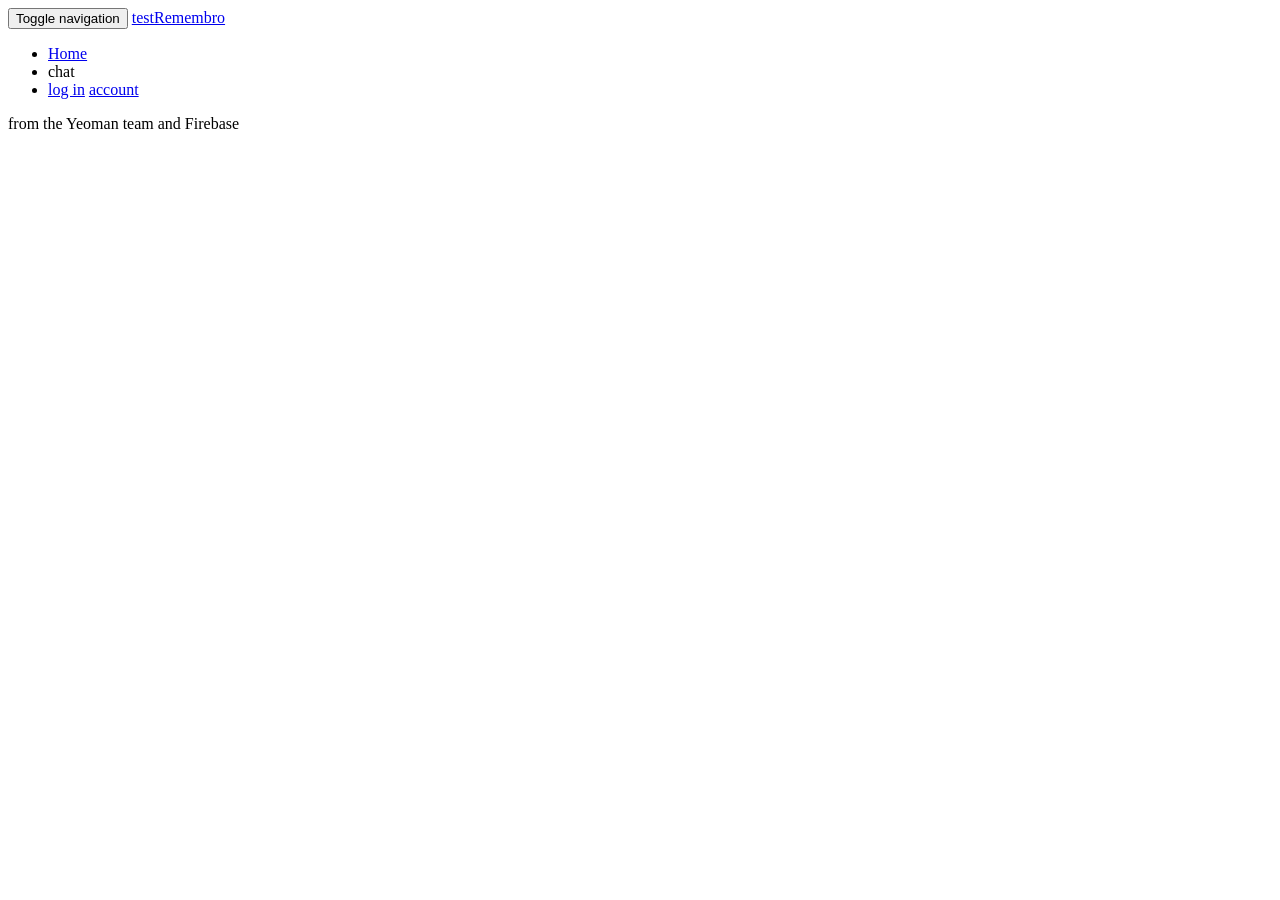
==== app/index.html @ 1100f84f "initial" ====
<!doctype html>
<html class="no-js">
  <head>
    <meta charset="utf-8">
    <title></title>
    <meta name="description" content="">
    <meta name="viewport" content="width=device-width">
    <!-- Place favicon.ico and apple-touch-icon.png in the root directory -->
    <!-- build:css(.) styles/vendor.css -->
    <!-- bower:css -->
    <!-- endbower -->
    <!-- endbuild -->
    <!-- build:css(.tmp) styles/main.css -->
    <link rel="stylesheet" href="styles/main.css">
    <!-- endbuild -->
  </head>
  <body ng-app="testRemembroApp">
    <!--[if lt IE 7]>
      <p class="browsehappy">You are using an <strong>outdated</strong> browser. Please <a href="http://browsehappy.com/">upgrade your browser</a> to improve your experience.</p>
    <![endif]-->

    <!-- Add your site or application content here -->
    <div class="header" ng-cloak="">
      <div class="navbar navbar-default" role="navigation">
        <div class="container">
          <div class="navbar-header">

            <button type="button" class="navbar-toggle collapsed" data-toggle="collapse" data-target="#js-navbar-collapse">
              <span class="sr-only">Toggle navigation</span>
              <span class="icon-bar"></span>
              <span class="icon-bar"></span>
              <span class="icon-bar"></span>
            </button>

            <a class="navbar-brand" href="#/">testRemembro</a>
          </div>

          <div class="collapse navbar-collapse" id="js-navbar-collapse">

            <ul class="nav navbar-nav">
              <li class="active"><a href="#/">Home</a></li>
              <!-- //angularfire -->
              <li><a ng-href="#/chat">chat</a></li>
              <li>
              <a ng-hide-auth="" href="#/login">log in</a>
              <a ng-show-auth="" href="#/account">account</a>
            </li>

            </ul>
          </div>
        </div>
      </div>
    </div>

    <div class="container">
    <div ng-view=""></div>
    </div>

    <div class="footer">
      <div class="container">
        <p><span class="glyphicon glyphicon-heart"></span> from the Yeoman team and Firebase</p>
      </div>
    </div>


    <!-- Google Analytics: change UA-XXXXX-X to be your site's ID -->
     <script>
       !function(A,n,g,u,l,a,r){A.GoogleAnalyticsObject=l,A[l]=A[l]||function(){
       (A[l].q=A[l].q||[]).push(arguments)},A[l].l=+new Date,a=n.createElement(g),
       r=n.getElementsByTagName(g)[0],a.src=u,r.parentNode.insertBefore(a,r)
       }(window,document,'script','//www.google-analytics.com/analytics.js','ga');

       ga('create', 'UA-XXXXX-X');
       ga('send', 'pageview');
    </script>

    <!-- build:js(.) scripts/vendor.js -->
    <!-- bower:js -->
    <!-- endbower -->
    <!-- endbuild -->

        <!-- build:js({.tmp,app}) scripts/scripts.js -->
        <script src="scripts/app.js"></script>
        <script src="scripts/controllers/main.js"></script>
        <script src="scripts/angularfire/config.js"></script>
        <script src="scripts/angularfire/firebase.ref.js"></script>
        <script src="scripts/controllers/chat.js"></script>
        <script src="scripts/filters/reverse.js"></script>
        <script src="scripts/angularfire/auth.js"></script>
        <script src="scripts/controllers/login.js"></script>
        <script src="scripts/controllers/account.js"></script>
        <script src="scripts/directives/ngShowAuth.js"></script>
        <script src="scripts/directives/ngHideAuth.js"></script>
        <script src="scripts/routes.js"></script>
        <!-- endbuild -->
</body>
</html>
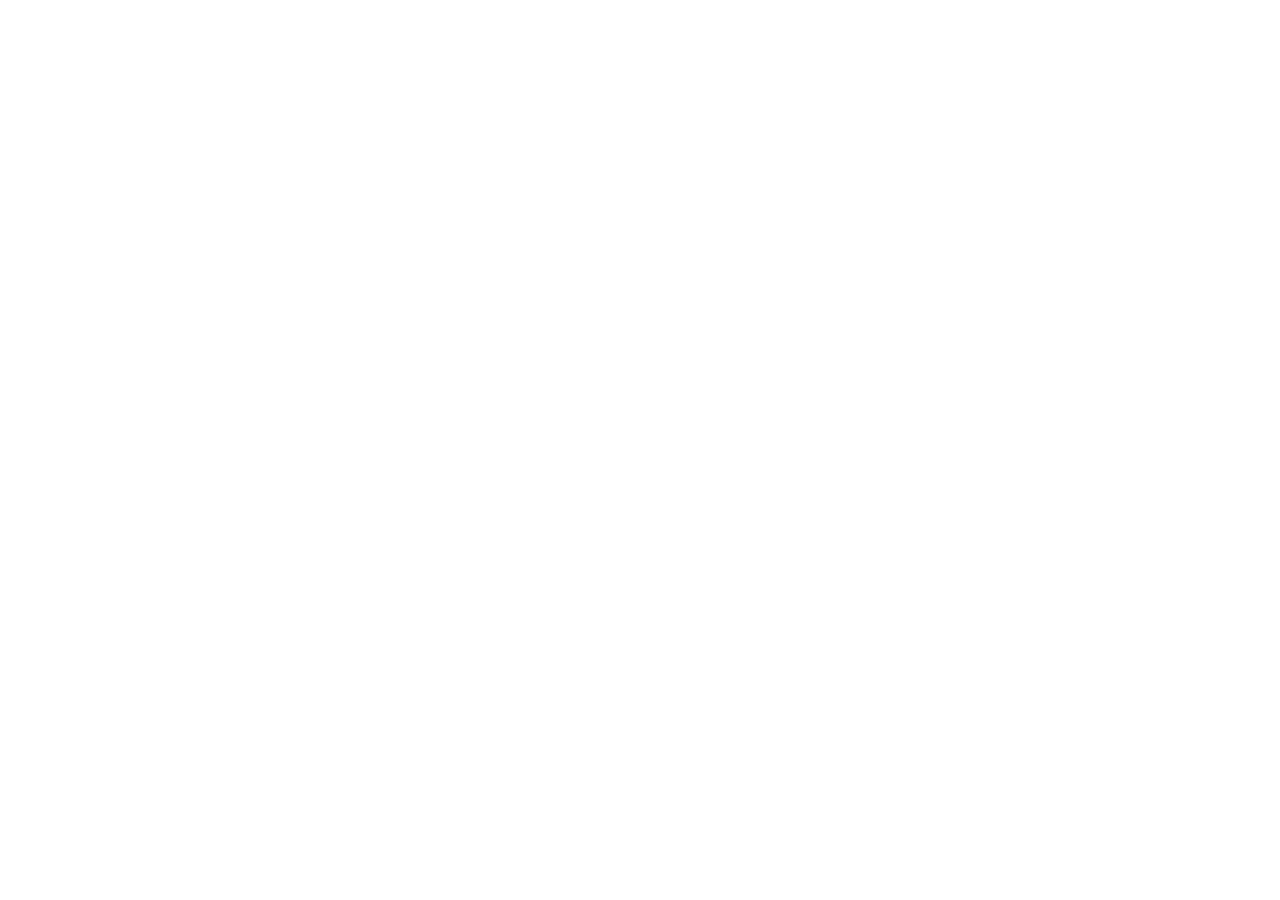
==== commit 02b9a1ab: "updating" ====
--- a/app/index.html
+++ b/app/index.html
@@ -8,6 +8,7 @@
     <!-- Place favicon.ico and apple-touch-icon.png in the root directory -->
     <!-- build:css(.) styles/vendor.css -->
     <!-- bower:css -->
+    <link rel="stylesheet" href="bower_components/bootstrap/dist/css/bootstrap.css" />
     <!-- endbower -->
     <!-- endbuild -->
     <!-- build:css(.tmp) styles/main.css -->
@@ -19,48 +20,8 @@
       <p class="browsehappy">You are using an <strong>outdated</strong> browser. Please <a href="http://browsehappy.com/">upgrade your browser</a> to improve your experience.</p>
     <![endif]-->
 
-    <!-- Add your site or application content here -->
-    <div class="header" ng-cloak="">
-      <div class="navbar navbar-default" role="navigation">
-        <div class="container">
-          <div class="navbar-header">
-
-            <button type="button" class="navbar-toggle collapsed" data-toggle="collapse" data-target="#js-navbar-collapse">
-              <span class="sr-only">Toggle navigation</span>
-              <span class="icon-bar"></span>
-              <span class="icon-bar"></span>
-              <span class="icon-bar"></span>
-            </button>
-
-            <a class="navbar-brand" href="#/">testRemembro</a>
-          </div>
-
-          <div class="collapse navbar-collapse" id="js-navbar-collapse">
-
-            <ul class="nav navbar-nav">
-              <li class="active"><a href="#/">Home</a></li>
-              <!-- //angularfire -->
-              <li><a ng-href="#/chat">chat</a></li>
-              <li>
-              <a ng-hide-auth="" href="#/login">log in</a>
-              <a ng-show-auth="" href="#/account">account</a>
-            </li>
-
-            </ul>
-          </div>
-        </div>
-      </div>
-    </div>
-
-    <div class="container">
-    <div ng-view=""></div>
-    </div>
-
-    <div class="footer">
-      <div class="container">
-        <p><span class="glyphicon glyphicon-heart"></span> from the Yeoman team and Firebase</p>
-      </div>
-    </div>
+    <div ui-view="titleBar"></div>
+    <div id="content-main" ui-view="container"></div>
 
 
     <!-- Google Analytics: change UA-XXXXX-X to be your site's ID -->
@@ -74,24 +35,38 @@
        ga('send', 'pageview');
     </script>
 
+    <script src="https://www.gstatic.com/firebasejs/3.3.2/firebase.js"></script>
+
     <!-- build:js(.) scripts/vendor.js -->
     <!-- bower:js -->
+    <script src="bower_components/jquery/dist/jquery.js"></script>
+    <script src="bower_components/angular/angular.js"></script>
+    <script src="bower_components/firebase/firebase.js"></script>
+    <script src="bower_components/angularfire/dist/angularfire.js"></script>
+    <script src="bower_components/bootstrap/dist/js/bootstrap.js"></script>
+    <script src="bower_components/angular-animate/angular-animate.js"></script>
+    <script src="bower_components/angular-cookies/angular-cookies.js"></script>
+    <script src="bower_components/angular-resource/angular-resource.js"></script>
+    <script src="bower_components/angular-route/angular-route.js"></script>
+    <script src="bower_components/angular-sanitize/angular-sanitize.js"></script>
+    <script src="bower_components/angular-touch/angular-touch.js"></script>
+    <script src="bower_components/angular-ui-router/release/angular-ui-router.js"></script>
     <!-- endbower -->
     <!-- endbuild -->
 
         <!-- build:js({.tmp,app}) scripts/scripts.js -->
         <script src="scripts/app.js"></script>
         <script src="scripts/controllers/main.js"></script>
-        <script src="scripts/angularfire/config.js"></script>
-        <script src="scripts/angularfire/firebase.ref.js"></script>
         <script src="scripts/controllers/chat.js"></script>
         <script src="scripts/filters/reverse.js"></script>
-        <script src="scripts/angularfire/auth.js"></script>
         <script src="scripts/controllers/login.js"></script>
         <script src="scripts/controllers/account.js"></script>
+        <script src="scripts/controllers/titleBarCtrl.js"></script>
         <script src="scripts/directives/ngShowAuth.js"></script>
         <script src="scripts/directives/ngHideAuth.js"></script>
         <script src="scripts/routes.js"></script>
+        <script src="scripts/services/auth.js"></script>
+        <script src="scripts/services/firebaseInit.js"></script>
         <!-- endbuild -->
 </body>
 </html>
--- a/app/styles/main.css
+++ b/app/styles/main.css
@@ -0,0 +1,93 @@
+.browsehappy {
+  margin: 0.2em 0;
+  background: #ccc;
+  color: #000;
+  padding: 0.2em 0;
+}
+
+body {
+  padding: 0;
+}
+
+/* Everything but the jumbotron gets side spacing for mobile first views */
+.header,
+.marketing,
+.footer {
+  padding-left: 15px;
+  padding-right: 15px;
+}
+
+/* Custom page header */
+.header {
+  border-bottom: 1px solid #e5e5e5;
+  margin-bottom: 10px;
+}
+/* Make the masthead heading the same height as the navigation */
+.header h3 {
+  margin-top: 0;
+  margin-bottom: 0;
+  line-height: 40px;
+  padding-bottom: 19px;
+}
+
+/* Custom page footer */
+.footer {
+  padding-top: 19px;
+  color: #777;
+  border-top: 1px solid #e5e5e5;
+}
+
+.container-narrow > hr {
+  margin: 30px 0;
+}
+
+/* Main marketing message and sign up button */
+.jumbotron {
+  text-align: center;
+  border-bottom: 1px solid #e5e5e5;
+}
+.jumbotron .btn {
+  font-size: 21px;
+  padding: 14px 24px;
+}
+
+/* Supporting marketing content */
+.marketing {
+  margin: 40px 0;
+}
+.marketing p + h4 {
+  margin-top: 28px;
+}
+
+.accountInfo {
+    background-color: #fff;
+    border: 1px solid #ddd;
+    height: 100%;
+    padding: 20px;
+    position: absolute;
+    right: 0;
+    width: 300px;
+}
+
+/* Responsive: Portrait tablets and up */
+@media screen and (min-width: 768px) {
+  .container {
+    max-width: 730px;
+  }
+
+  /* Remove the padding we set earlier */
+  .header,
+  .marketing,
+  .footer {
+    padding-left: 0;
+    padding-right: 0;
+  }
+  /* Space out the masthead */
+  .header {
+    margin-bottom: 30px;
+  }
+  /* Remove the bottom border on the jumbotron for visual effect */
+  .jumbotron {
+    border-bottom: 0;
+  }
+}
